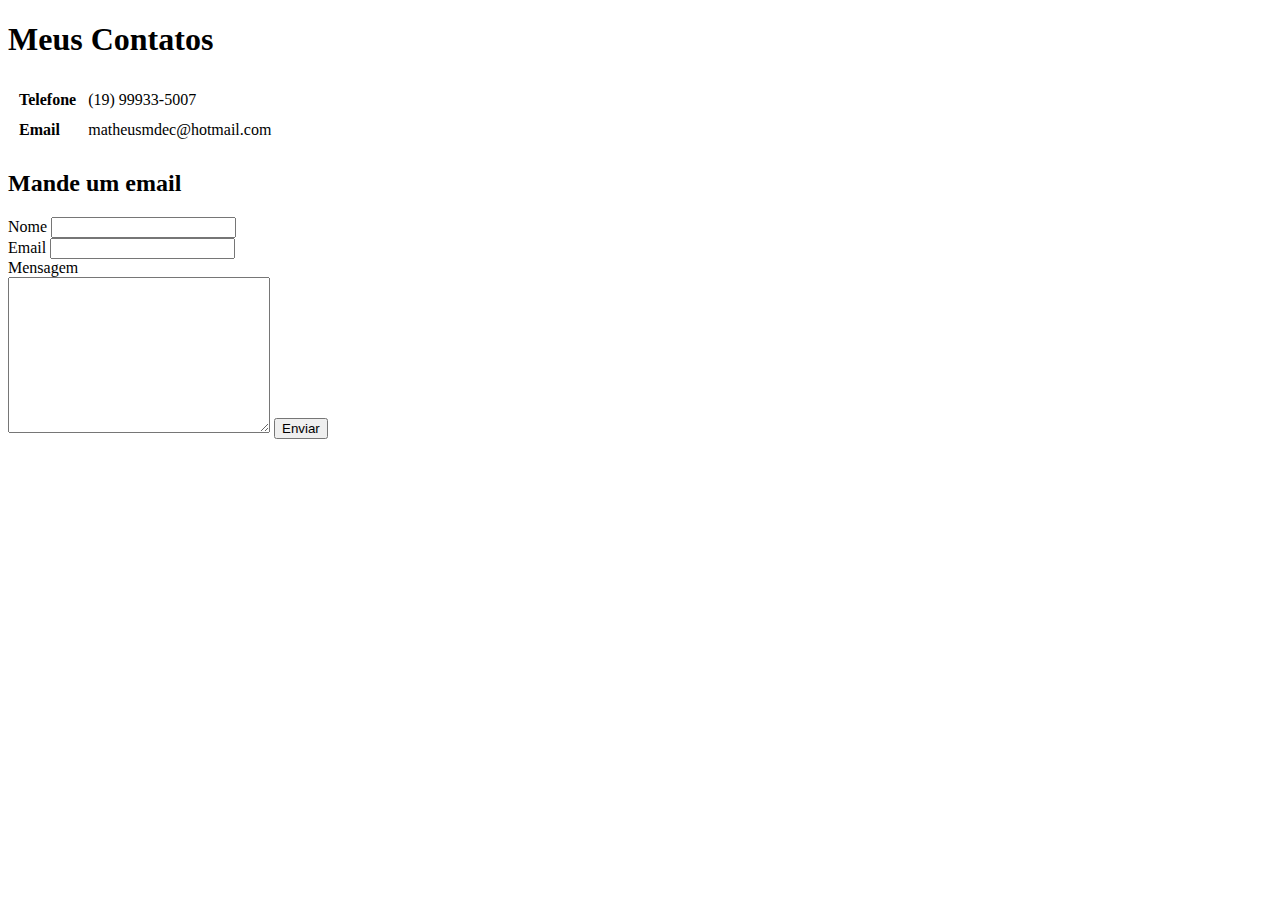
==== contato.html @ 099dcd2c "Primeiros Arquivos" ====
<!DOCTYPE html>
<html lang="pt-br">
  <head>
    <meta charset="utf-8">
    <title>Contatos</title>
  </head>
  <body>
    <h1>Meus Contatos</h1>
    <table cellspacing="10">
      <tr>
        <td><strong>Telefone</strong></td>
        <td>(19) 99933-5007</td>
      </tr>
      <tr>
        <td><strong>Email</strong></td>
        <td>matheusmdec@hotmail.com</td>
      </tr>
    </table>
    <h2>Mande um email</h2>
    <form action="mailto:matheusmdec@hotmail.com" method="post" enctype="text/plain">
      <label for="name">Nome</label>
      <input type="text" name="name" value=""><br>
      <label for="email">Email</label>
      <input type="email" name="email" value=""><br>
      <label for="msg">Mensagem</label><br>
      <textarea name="msg" rows="10" cols="30"></textarea>
      <input type="submit" value="Enviar">

    </form>
  </body>
</html>
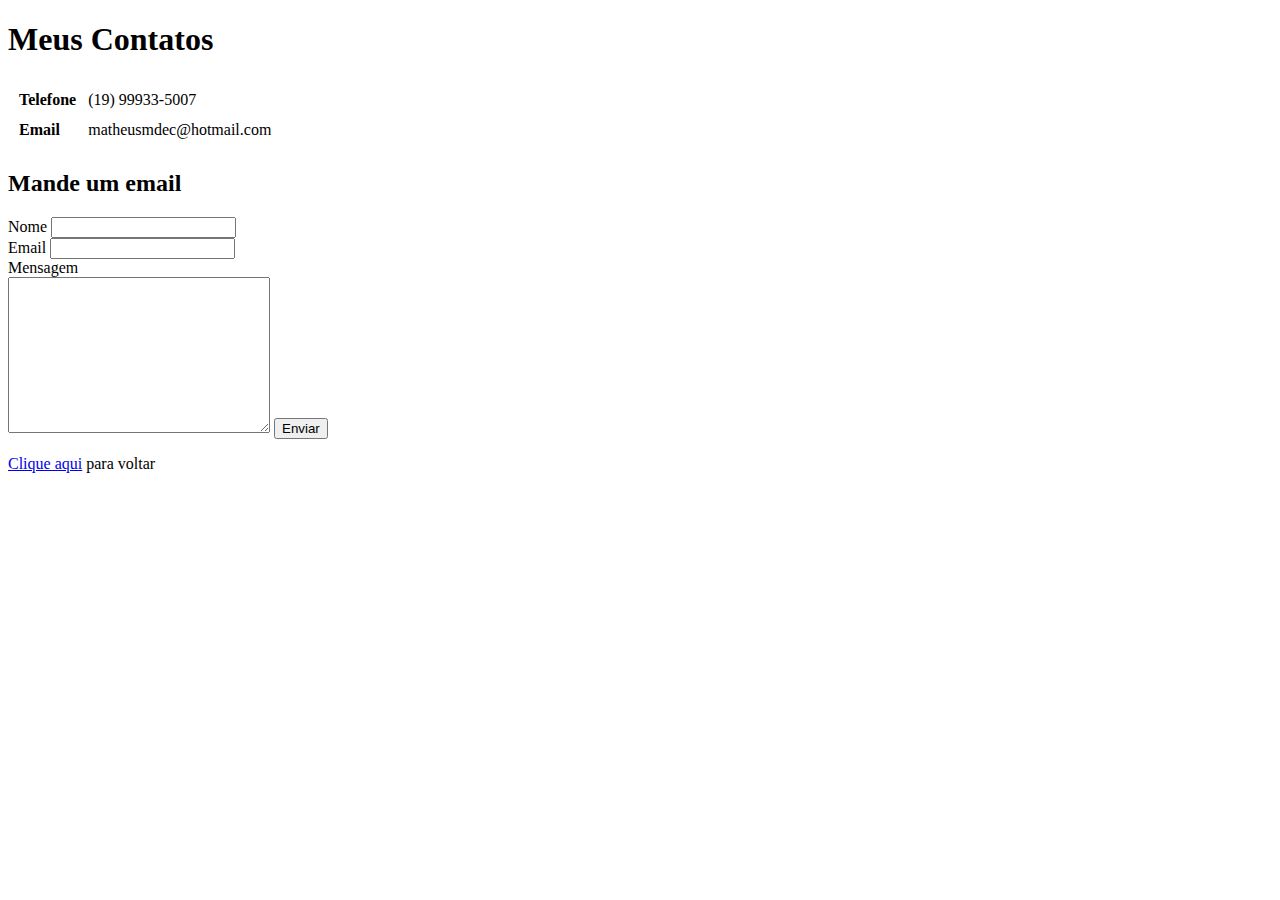
==== commit ad991023: "Add files via upload" ====
--- a/contato.html
+++ b/contato.html
@@ -27,5 +27,6 @@
       <input type="submit" value="Enviar">
 
     </form>
+    <p><a href="index.html">Clique aqui</a> para voltar</p>
   </body>
 </html>
